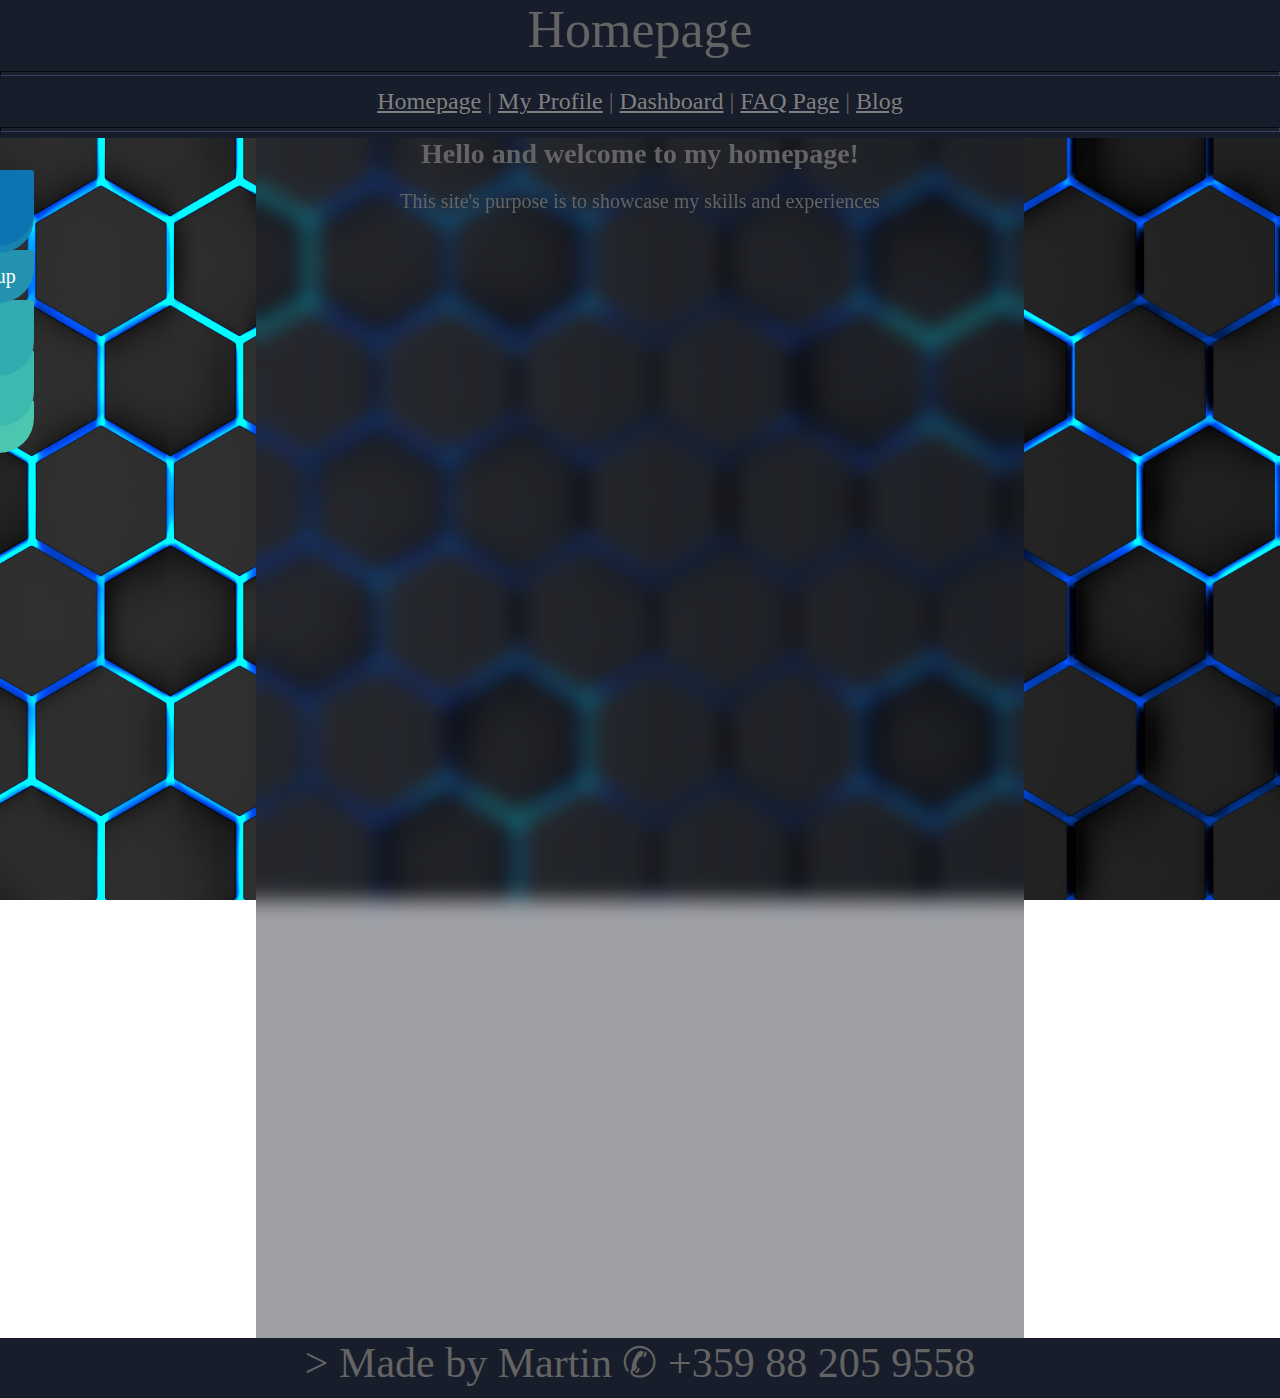
==== index.html @ 5bf7c729 "added initial content" ====
<!DOCTYPE html>
<html lang="en">

<head>
    <meta charset="UTF-8">
    <meta name="viewport" content="width=device-width, initial-scale=1.0">
    <meta http-equiv="X-UA-Compatible" content="ie=edge">
    <link rel="stylesheet" href="styles.css">
    <title>Homepage</title>
</head>

<body>


    <header class="headers">

        Homepage

        <nav>
            <hr class="navPart">
            <a href="index.html">Homepage</a> | <a href="profile.html">My Profile</a> | <a
                href="dashboard.html">Dashboard</a> | <a href="faq.html">FAQ Page</a> | <a href="blog.html">Blog</a>
            <hr class="navPart">

        </nav>

    </header>

    <div class="sidenav">

        <a id="side1"
            href="https://hz.nl/uploads/documents/1.4-Over-de-HZ/1.4.3.-Regelingen-en-documenten/EN/6.-Regulations-Study-Programmes/CER-HZ-Bachelor-full-time-2022-2023-DEF-June-13.pdf"
            target="_blank">Course Regulations</a>
        <a id="side2"
            href="https://hz.nl/uploads/documents/1.4-Over-de-HZ/1.4.3.-Regelingen-en-documenten/OERS/2022-2023/IR-CER-HZ-B-HBO-ICT-full-time-2022-2023-DEF.pdf"
            target="_blank">Implementation Regulations</a>
        <a id="side3"
            href="https://glaze-donut-5a5.notion.site/Assignment-Specification-661c5ac5d7494328a58be61d00dd41e4"
            target="blank">Assignment Specifications</a>
        <a id="side4"
            href="https://teams.microsoft.com/?lm=deeplink&lmsrc=NeutralHomePageWeb&cmpid=WebSignIn&culture=en-us&country=us#/school/conversations/General?threadId=19:827654897ab746089c081f24aff1c984@thread.skype&ctx=channel"
            target="_blank">HBO-ICT Teams Group</a>
        <a id="side5" href="https://hz.osiris-student.nl/#/voortgang/" target="_blank">Study Progress Redirect</a>
        <a id="side6" href="https://github.com/HZ-HBO-ICT" target="_blank">GitHub of <br>HZ-ICT</a>
    </div>



    <main>


        <div id="mid">

            <article>
                <h1 class="title">
                    Hello and welcome to my homepage!

                </h1>
                <p class="text">This site's purpose is to showcase my skills and experiences
                <p>

            </article>


        </div>











    </main>

    <footer>
        > Made by Martin ✆ +359 88 205 9558
    </footer>

</body>

</html>
---- styles.css ----
html {
  background-image: url("images/background.jpg");
  background-attachment: fixed;
  background-repeat: no-repeat;
  background-size: cover;
  width: 100%;
}

body {
  margin: auto;

  text-align: center;
  font-size: 42px;
  font-family: "Open Sans";
  color: rgb(100, 100, 100);
  height: 1200px;
}

.headers {
  overflow: hidden;
  z-index: 999;
  position: sticky;
  top: 0px;
  left: 0px;
  bottom: 200px;
  background-color: hsl(222, 30%, 13%);
  width: 100%;
  height: 11.5%;

  margin-top: 0;

  text-align: center;

  font-size: 52px;
}

/* ========================  MAIN ====================================*/
main {
  height: 90%;
  min-height: 100%;
  z-index: 1;
}

#mid {
  width: 60%;
  position: static;
  z-index: 0;
  left: 20%;
  margin: 0 auto;
  background-color: hsla(222, 30%, 13%, 0.418);
  height: 100%;
  backdrop-filter: blur(10px);
}

footer {
  background-color: hsl(222, 30%, 13%);
  vertical-align: bottom;
  z-index: 998;
  height: 5%;
  width: 100%;
  bottom: 100%;

  position: static;
}

.sidenav a {
  position: fixed;
  left: -196px;
  transition: 0.2s;
  padding: 15px;
  width: 200px;
  text-decoration: none;
  font-size: 20px;
  color: white;
  border-radius: 0 3px 35px 0;
}

.sidenav a:hover {
  left: 0;
}

#side1 {
  top: 400px;
  background-color: rgb(75, 199, 176);
}

#side2 {
  top: 350px;
  background-color: rgb(62, 185, 176);
}

#side3 {
  top: 300px;
  background-color: rgb(49, 171, 176);
}

#side4 {
  top: 250px;
  background-color: rgb(36, 147, 176);
}

#side5 {
  top: 200px;
  background-color: rgb(23, 132, 176);
}

#side6 {
  top: 170px;
  background-color: rgb(10, 117, 176);
}

.title {
  margin: auto;

  font-size: 28px;
}

nav {
  font-size: 24px;
}

.text {
  font-size: 20px;
}

.navPart {
  color: hsl(222, 40%, 22%);
  height: 3px;
  background-color: hsl(225, 23%, 14%);
  border-color: hsl(223, 33%, 29%);
}

a,
a:visited,
a:active {
  color: gray;
}

a:hover {
  color: white;
}
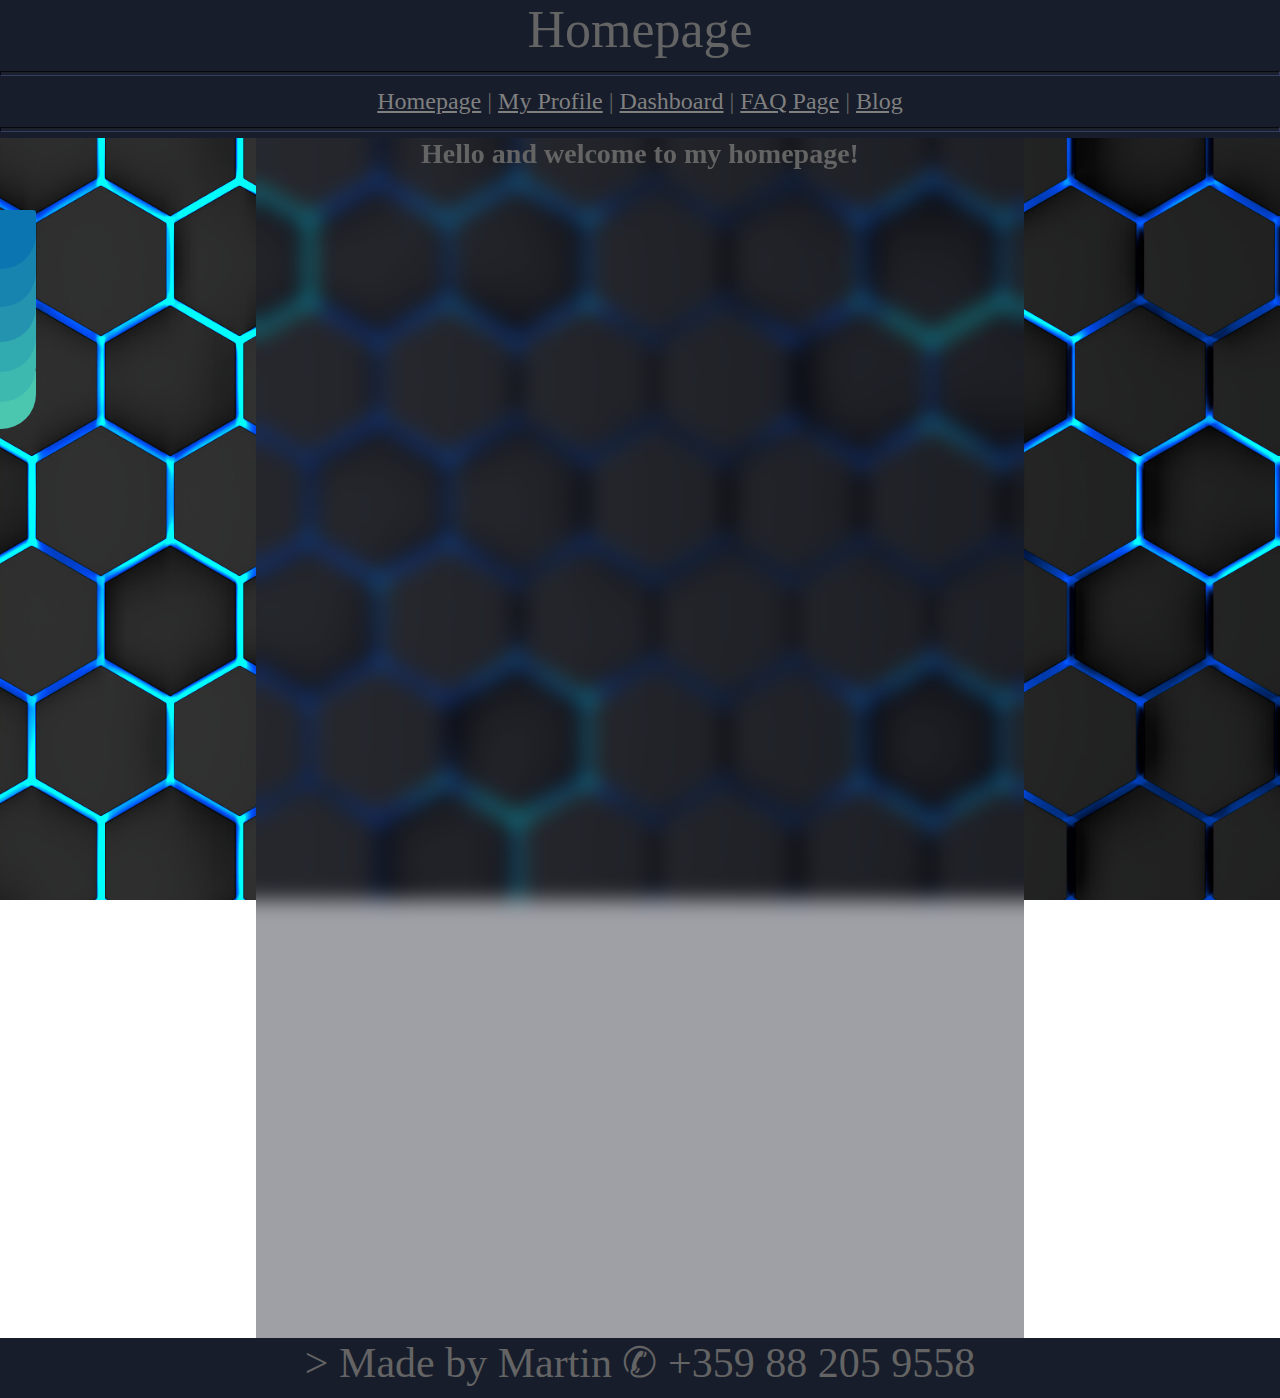
==== commit 7fa01fe1: "Add up-do-date files" ====
--- a/index.html
+++ b/index.html
@@ -1,18 +1,19 @@
 <!DOCTYPE html>
 <html lang="en">
-
 <head>
     <meta charset="UTF-8">
     <meta name="viewport" content="width=device-width, initial-scale=1.0">
     <meta http-equiv="X-UA-Compatible" content="ie=edge">
     <link rel="stylesheet" href="styles.css">
     <title>Homepage</title>
+    
 </head>
 
-<body>
-
+<body> 
 
     <header class="headers">
+
+        
 
         Homepage
 
@@ -39,9 +40,9 @@
             target="blank">Assignment Specifications</a>
         <a id="side4"
             href="https://teams.microsoft.com/?lm=deeplink&lmsrc=NeutralHomePageWeb&cmpid=WebSignIn&culture=en-us&country=us#/school/conversations/General?threadId=19:827654897ab746089c081f24aff1c984@thread.skype&ctx=channel"
-            target="_blank">HBO-ICT Teams Group</a>
-        <a id="side5" href="https://hz.osiris-student.nl/#/voortgang/" target="_blank">Study Progress Redirect</a>
-        <a id="side6" href="https://github.com/HZ-HBO-ICT" target="_blank">GitHub of <br>HZ-ICT</a>
+            target="_blank">HBO-ICT<br> Teams Group</a>
+        <a id="side5" href="https://hz.osiris-student.nl/#/voortgang/" target="_blank">Study Progress<br> Redirect</a>
+        <a id="side6" href="https://github.com/HZ-HBO-ICT" target="_blank">GitHub of HZ-ICT</a>
     </div>
 
 
@@ -56,7 +57,8 @@
                     Hello and welcome to my homepage!
 
                 </h1>
-                <p class="text">This site's purpose is to showcase my skills and experiences
+                <p class="text">
+                    
                 <p>
 
             </article>
--- a/styles.css
+++ b/styles.css
@@ -6,15 +6,18 @@
   width: 100%;
 }
 
+
 body {
   margin: auto;
 
   text-align: center;
   font-size: 42px;
-  font-family: "Open Sans";
+  font-family: "Roboto";
   color: rgb(100, 100, 100);
   height: 1200px;
 }
+
+
 
 .headers {
   overflow: hidden;
@@ -52,6 +55,8 @@
   backdrop-filter: blur(10px);
 }
 
+
+
 footer {
   background-color: hsl(222, 30%, 13%);
   vertical-align: bottom;
@@ -65,9 +70,9 @@
 
 .sidenav a {
   position: fixed;
-  left: -196px;
-  transition: 0.2s;
-  padding: 15px;
+  left: -200px;
+  transition: 0.5s;
+  padding: 18px;
   width: 200px;
   text-decoration: none;
   font-size: 20px;
@@ -80,32 +85,32 @@
 }
 
 #side1 {
-  top: 400px;
+  top: 370px;
   background-color: rgb(75, 199, 176);
 }
 
 #side2 {
-  top: 350px;
+  top: 320px;
   background-color: rgb(62, 185, 176);
 }
 
 #side3 {
-  top: 300px;
+  top: 290px;
   background-color: rgb(49, 171, 176);
 }
 
 #side4 {
-  top: 250px;
+  top: 260px;
   background-color: rgb(36, 147, 176);
 }
 
 #side5 {
-  top: 200px;
+  top: 225px;
   background-color: rgb(23, 132, 176);
 }
 
 #side6 {
-  top: 170px;
+  top: 210px;
   background-color: rgb(10, 117, 176);
 }
 
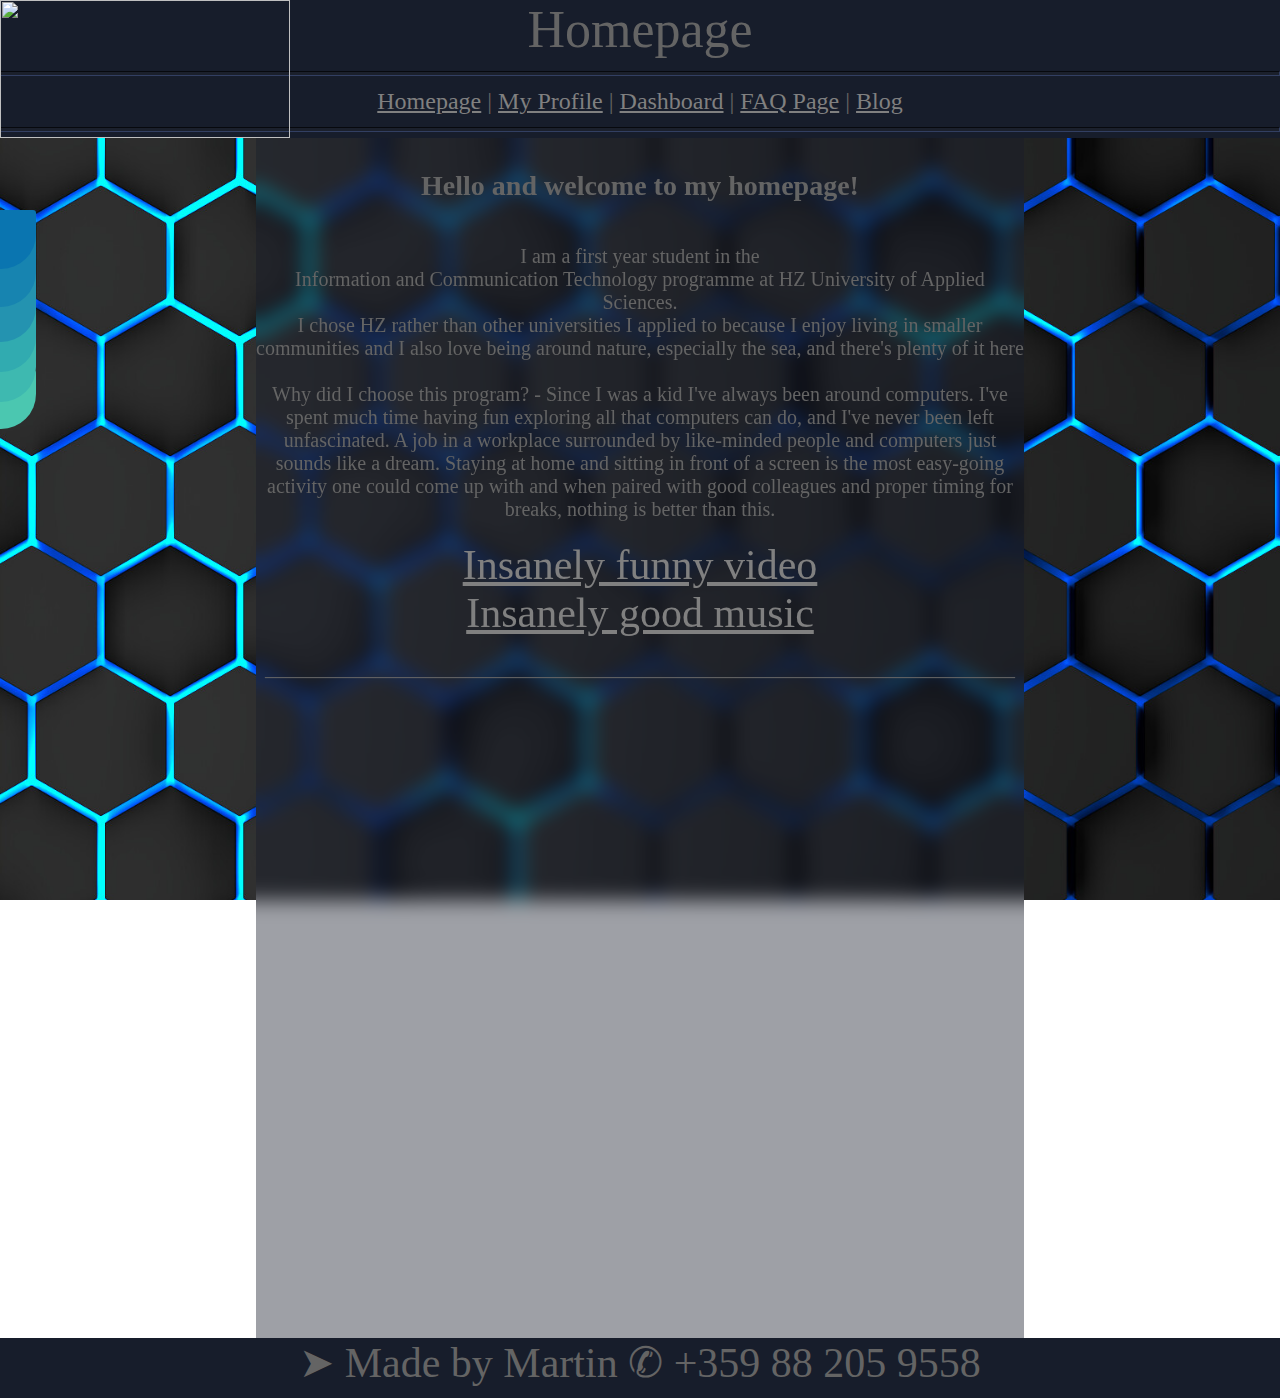
==== commit 31341855: "Add files via upload" ====
--- a/index.html
+++ b/index.html
@@ -1,21 +1,26 @@
 <!DOCTYPE html>
 <html lang="en">
+
 <head>
     <meta charset="UTF-8">
     <meta name="viewport" content="width=device-width, initial-scale=1.0">
     <meta http-equiv="X-UA-Compatible" content="ie=edge">
     <link rel="stylesheet" href="styles.css">
     <title>Homepage</title>
-    
+
 </head>
 
-<body> 
+<body>
 
     <header class="headers">
 
-        
+
+        <img class="logo" src="images/hz-logo.png" alt="">
 
         Homepage
+
+
+
 
         <nav>
             <hr class="navPart">
@@ -54,12 +59,43 @@
 
             <article>
                 <h1 class="title">
-                    Hello and welcome to my homepage!
-
+                    <br>Hello and welcome to my homepage!
                 </h1>
                 <p class="text">
-                    
-                <p>
+                    <br>
+                    I am a first year student in the<br>Information and Communication Technology programme
+                    at HZ University of Applied Sciences.
+                    <br>
+
+                    I chose HZ rather than other universities I applied to because I enjoy living in smaller communities
+                    and
+                    I also love being around nature, especially the sea, and there's plenty of it here
+
+                    <br><br>
+
+                    Why did I choose this program?
+                    - Since I was a kid I've always been around computers.
+                    I've spent much time having fun exploring all that computers can do, and I've never been left
+                    unfascinated.
+                    A job in a workplace surrounded by like-minded people and computers just sounds like a dream.
+                    Staying at home and sitting in front of a screen is the most easy-going activity one could come up
+                    with
+                    and when paired with good colleagues and proper timing for breaks, nothing is better than this.
+                </p>
+
+                <!-- <h2 class="title">
+                    ==== Space filler ====
+                </h2> -->
+
+                <a class="click" href="https://www.youtube.com/watch?v=MCSH_ZdnEUM">Insanely funny video</a><br>
+                <a class="muuusic" href="https://www.youtube.com/watch?v=frtvKPJgQ80">Insanely good music</a>
+                <p class="text">___________________________________________________________________________</p>
+                <img class="meme" src="images/change.png" alt="" style="width: 750px">
+                <img class="meme" src="images/gamerlife.png" alt="" style="width:500px">
+
+
+
+
 
             </article>
 
@@ -79,7 +115,7 @@
     </main>
 
     <footer>
-        > Made by Martin ✆ +359 88 205 9558
+        ➤ Made by Martin ✆ +359 88 205 9558
     </footer>
 
 </body>
--- a/styles.css
+++ b/styles.css
@@ -44,6 +44,10 @@
   z-index: 1;
 }
 
+table {
+  font-size: 16px;
+}
+
 #mid {
   width: 60%;
   position: static;
@@ -55,7 +59,13 @@
   backdrop-filter: blur(10px);
 }
 
-
+.logo {
+  position: absolute;
+  left: 0;
+  top: 0;
+  width: 290px;
+  height: 138px;
+}
 
 footer {
   background-color: hsl(222, 30%, 13%);
@@ -143,4 +153,71 @@
 
 a:hover {
   color: white;
+}
+
+.button {
+  border: none;
+  color: white;
+  padding: 16px 32px;
+  text-align: center;
+  text-decoration: none;
+  display: inline-block;
+  font-size: 20px;
+  margin: 4px 2px;
+  transition-duration: 1s;
+  cursor: pointer;
+}
+.button1 {
+  background-color: rgb(150,150,150);
+  color: black;
+  border: 2px solid rgb(100,100,100);
+}
+
+.button1:hover {
+  background-color: rgb(64, 0, 255);
+  color: white;
+}
+
+.button2 {
+  background-color: rgb(150,150,150);
+  color: black;
+  border: 2px solid rgb(100,100,100);
+}
+
+.button2:hover {
+  background-color: rgb(0, 179, 92);
+  color: white;
+}
+
+.button3 {
+  background-color: rgb(150,150,150);
+  color: black;
+  border: 2px solid rgb(100,100,100);
+}
+
+.button3:hover {
+  background-color: rgb(255, 166, 0);
+  color: white;
+}
+
+.button4 {
+  background-color: rgb(150,150,150);
+  color: black;
+  border: 2px solid rgb(100,100,100);
+}
+
+.button4:hover {
+  background-color: rgba(38, 45, 250, 0.515);
+  color: white;
+}
+
+.button5 {
+  background-color: rgb(150,150,150);
+  color: black;
+  border: 2px solid rgb(100,100,100);
+}
+
+.button5:hover {
+  background-color: rgb(160, 0, 0);
+  color: white;
 }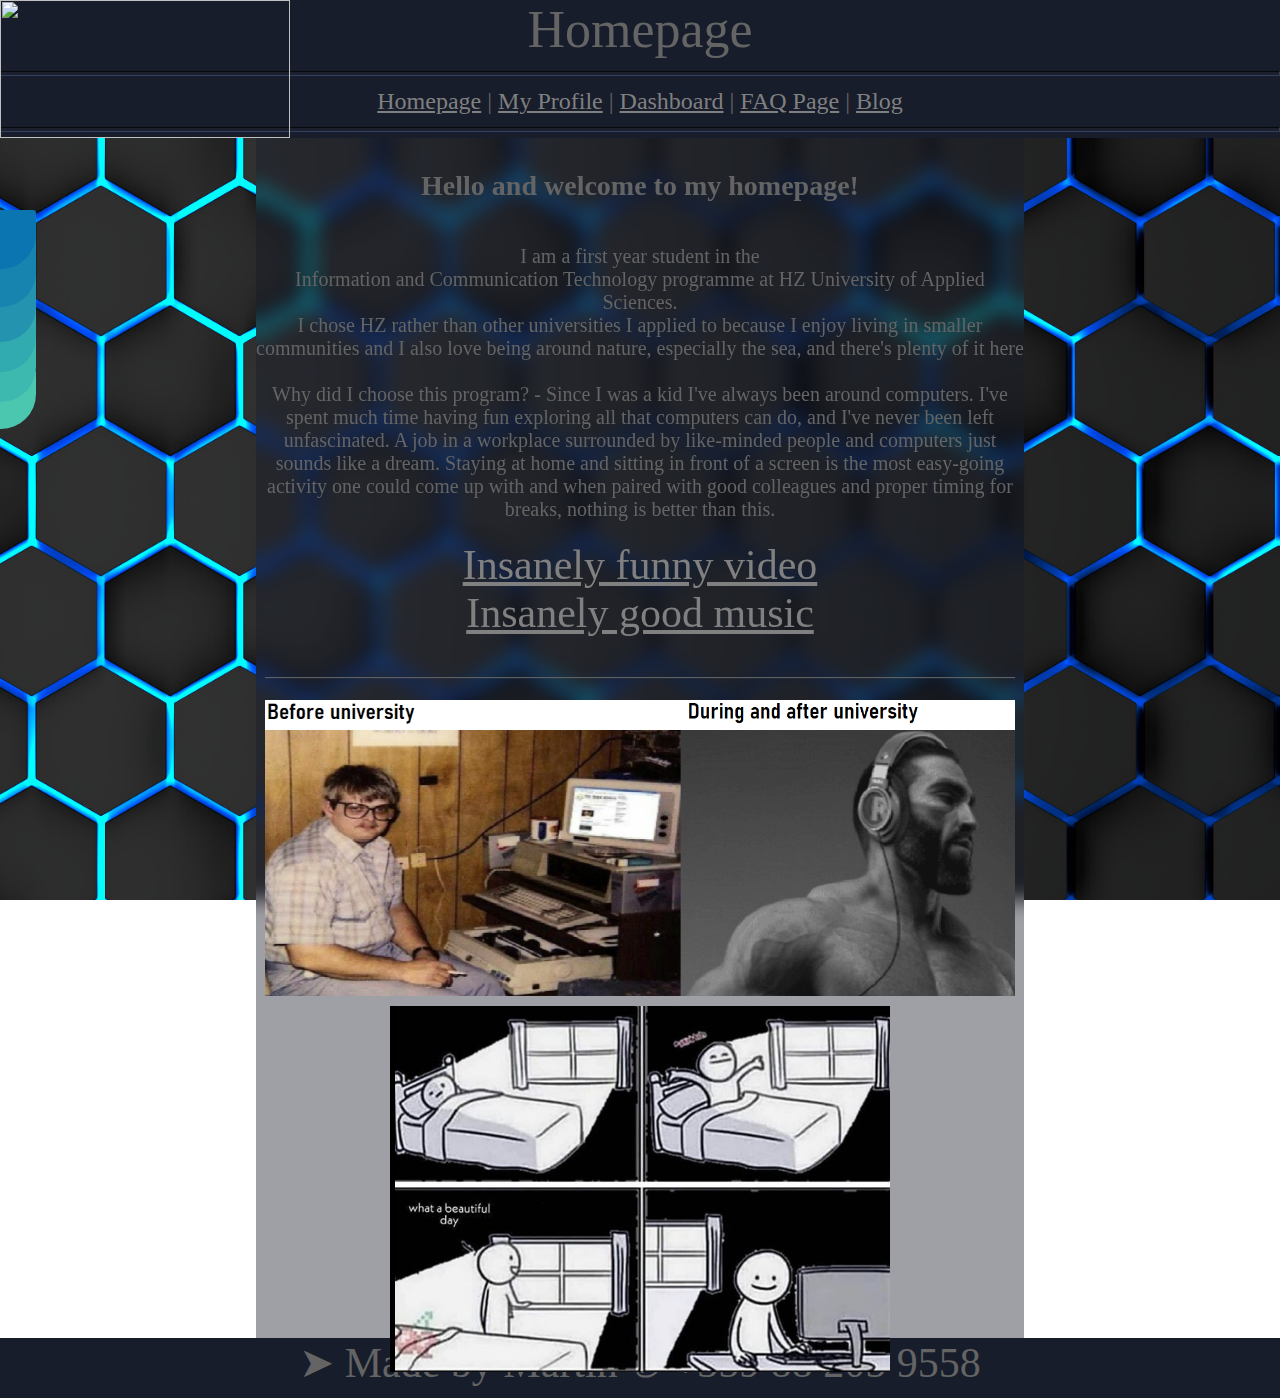
==== commit 34e7ecbc: "Minor and major changes to all files" ====
--- a/index.html
+++ b/index.html
@@ -18,9 +18,6 @@
         <img class="logo" src="images/hz-logo.png" alt="">
 
         Homepage
-
-
-
 
         <nav>
             <hr class="navPart">
@@ -83,10 +80,6 @@
                     and when paired with good colleagues and proper timing for breaks, nothing is better than this.
                 </p>
 
-                <!-- <h2 class="title">
-                    ==== Space filler ====
-                </h2> -->
-
                 <a class="click" href="https://www.youtube.com/watch?v=MCSH_ZdnEUM">Insanely funny video</a><br>
                 <a class="muuusic" href="https://www.youtube.com/watch?v=frtvKPJgQ80">Insanely good music</a>
                 <p class="text">___________________________________________________________________________</p>
@@ -95,22 +88,9 @@
 
 
 
-
-
             </article>
 
-
         </div>
-
-
-
-
-
-
-
-
-
-
 
     </main>
 
--- a/styles.css
+++ b/styles.css
@@ -157,14 +157,14 @@
 
 .button {
   border: none;
-  color: white;
+  color: rgb(255, 255, 255);
   padding: 16px 32px;
   text-align: center;
   text-decoration: none;
   display: inline-block;
   font-size: 20px;
   margin: 4px 2px;
-  transition-duration: 1s;
+  transition-duration: 0.75s;
   cursor: pointer;
 }
 .button1 {
@@ -174,7 +174,7 @@
 }
 
 .button1:hover {
-  background-color: rgb(64, 0, 255);
+  background-color: rgb(10, 117, 176);
   color: white;
 }
 
@@ -185,7 +185,7 @@
 }
 
 .button2:hover {
-  background-color: rgb(0, 179, 92);
+  background-color: rgb(23, 132, 176);
   color: white;
 }
 
@@ -196,7 +196,7 @@
 }
 
 .button3:hover {
-  background-color: rgb(255, 166, 0);
+  background-color: rgb(36, 147, 176);
   color: white;
 }
 
@@ -207,7 +207,7 @@
 }
 
 .button4:hover {
-  background-color: rgba(38, 45, 250, 0.515);
+  background-color: rgb(49, 132, 176);
   color: white;
 }
 
@@ -218,6 +218,6 @@
 }
 
 .button5:hover {
-  background-color: rgb(160, 0, 0);
+  background-color: rgb(62, 117, 176);
   color: white;
 }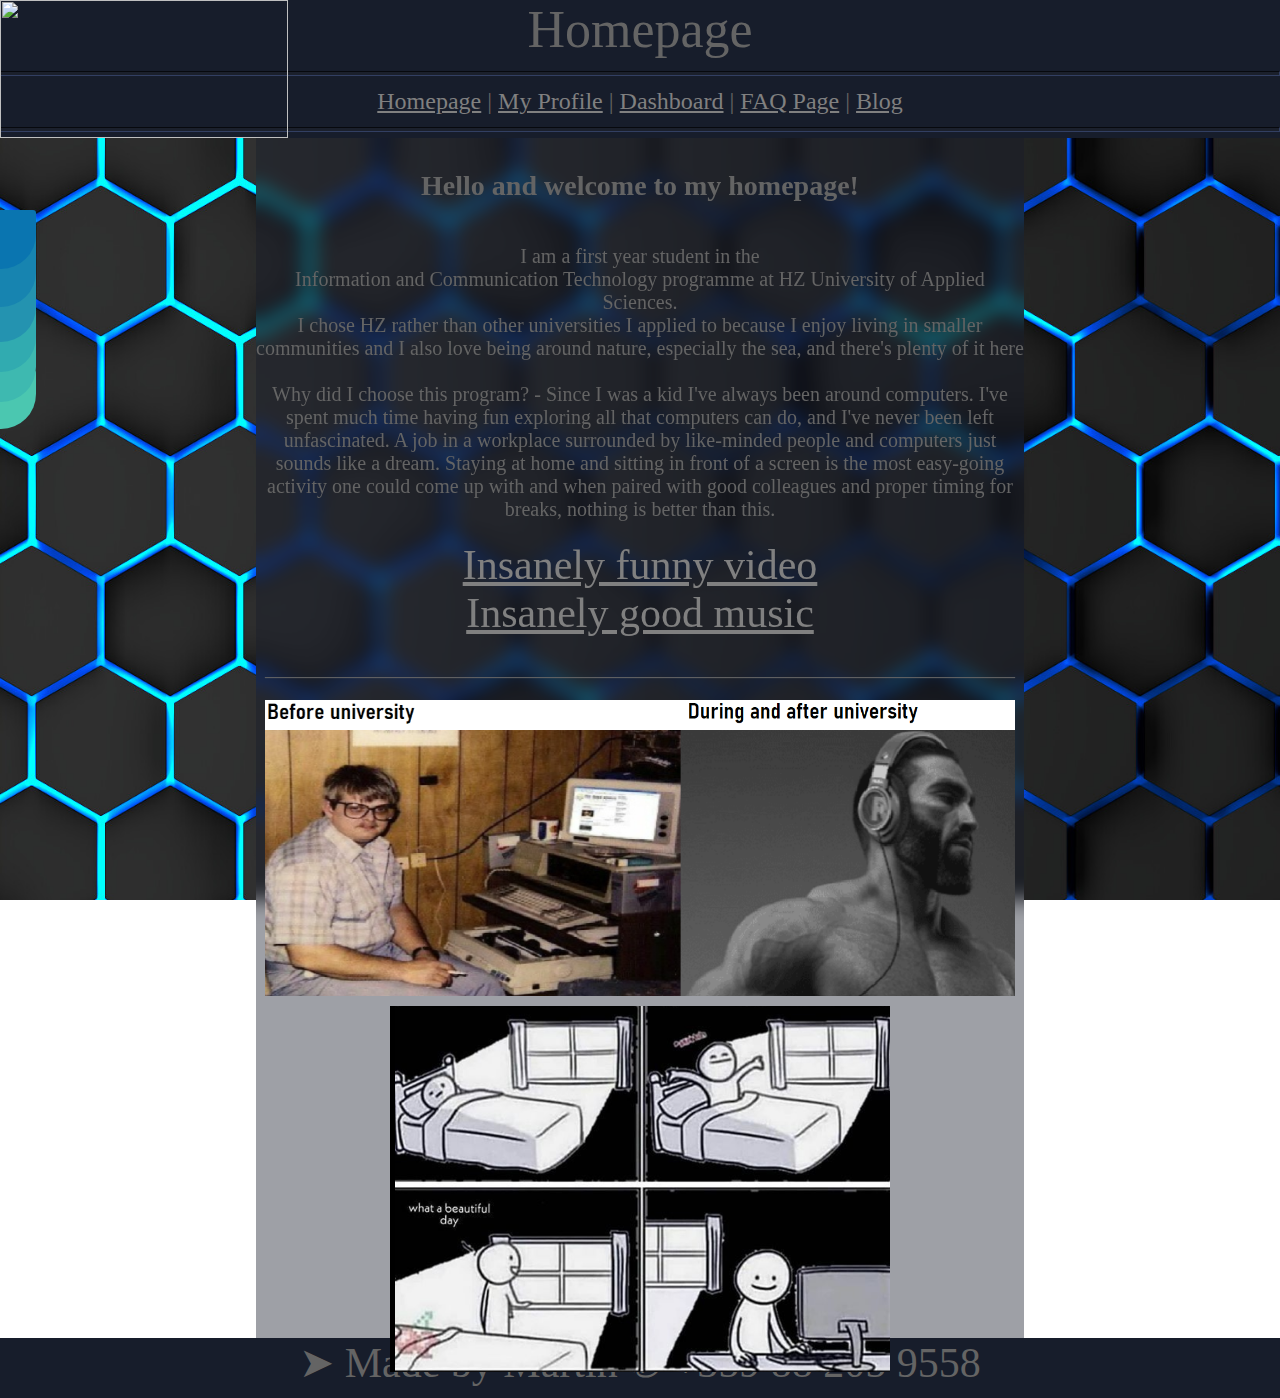
==== commit c8147cd0: "changes in formatting + some minor content changes" ====
--- a/index.html
+++ b/index.html
@@ -7,13 +7,11 @@
     <meta http-equiv="X-UA-Compatible" content="ie=edge">
     <link rel="stylesheet" href="styles.css">
     <title>Homepage</title>
-
 </head>
 
 <body>
 
     <header class="headers">
-
 
         <img class="logo" src="images/hz-logo.png" alt="">
 
@@ -24,13 +22,11 @@
             <a href="index.html">Homepage</a> | <a href="profile.html">My Profile</a> | <a
                 href="dashboard.html">Dashboard</a> | <a href="faq.html">FAQ Page</a> | <a href="blog.html">Blog</a>
             <hr class="navPart">
-
         </nav>
 
     </header>
 
     <div class="sidenav">
-
         <a id="side1"
             href="https://hz.nl/uploads/documents/1.4-Over-de-HZ/1.4.3.-Regelingen-en-documenten/EN/6.-Regulations-Study-Programmes/CER-HZ-Bachelor-full-time-2022-2023-DEF-June-13.pdf"
             target="_blank">Course Regulations</a>
@@ -47,13 +43,8 @@
         <a id="side6" href="https://github.com/HZ-HBO-ICT" target="_blank">GitHub of HZ-ICT</a>
     </div>
 
-
-
     <main>
-
-
         <div id="mid">
-
             <article>
                 <h1 class="title">
                     <br>Hello and welcome to my homepage!
@@ -61,15 +52,12 @@
                 <p class="text">
                     <br>
                     I am a first year student in the<br>Information and Communication Technology programme
-                    at HZ University of Applied Sciences.
-                    <br>
+                    at HZ University of Applied Sciences.<br>
 
                     I chose HZ rather than other universities I applied to because I enjoy living in smaller communities
                     and
                     I also love being around nature, especially the sea, and there's plenty of it here
-
                     <br><br>
-
                     Why did I choose this program?
                     - Since I was a kid I've always been around computers.
                     I've spent much time having fun exploring all that computers can do, and I've never been left
@@ -86,8 +74,6 @@
                 <img class="meme" src="images/change.png" alt="" style="width: 750px">
                 <img class="meme" src="images/gamerlife.png" alt="" style="width:500px">
 
-
-
             </article>
 
         </div>
--- a/styles.css
+++ b/styles.css
@@ -63,7 +63,7 @@
   position: absolute;
   left: 0;
   top: 0;
-  width: 290px;
+  width: 288px;
   height: 138px;
 }
 
@@ -167,10 +167,11 @@
   transition-duration: 0.75s;
   cursor: pointer;
 }
+
 .button1 {
-  background-color: rgb(150,150,150);
-  color: black;
-  border: 2px solid rgb(100,100,100);
+  background-color: rgb(150, 150, 150);
+  color: black;
+  border: 2px solid rgb(100, 100, 100);
 }
 
 .button1:hover {
@@ -179,9 +180,9 @@
 }
 
 .button2 {
-  background-color: rgb(150,150,150);
-  color: black;
-  border: 2px solid rgb(100,100,100);
+  background-color: rgb(150, 150, 150);
+  color: black;
+  border: 2px solid rgb(100, 100, 100);
 }
 
 .button2:hover {
@@ -190,9 +191,9 @@
 }
 
 .button3 {
-  background-color: rgb(150,150,150);
-  color: black;
-  border: 2px solid rgb(100,100,100);
+  background-color: rgb(150, 150, 150);
+  color: black;
+  border: 2px solid rgb(100, 100, 100);
 }
 
 .button3:hover {
@@ -201,9 +202,9 @@
 }
 
 .button4 {
-  background-color: rgb(150,150,150);
-  color: black;
-  border: 2px solid rgb(100,100,100);
+  background-color: rgb(150, 150, 150);
+  color: black;
+  border: 2px solid rgb(100, 100, 100);
 }
 
 .button4:hover {
@@ -212,12 +213,12 @@
 }
 
 .button5 {
-  background-color: rgb(150,150,150);
-  color: black;
-  border: 2px solid rgb(100,100,100);
+  background-color: rgb(150, 150, 150);
+  color: black;
+  border: 2px solid rgb(100, 100, 100);
 }
 
 .button5:hover {
-  background-color: rgb(62, 117, 176);
+  background-color: rgb(92, 117, 176);
   color: white;
 }